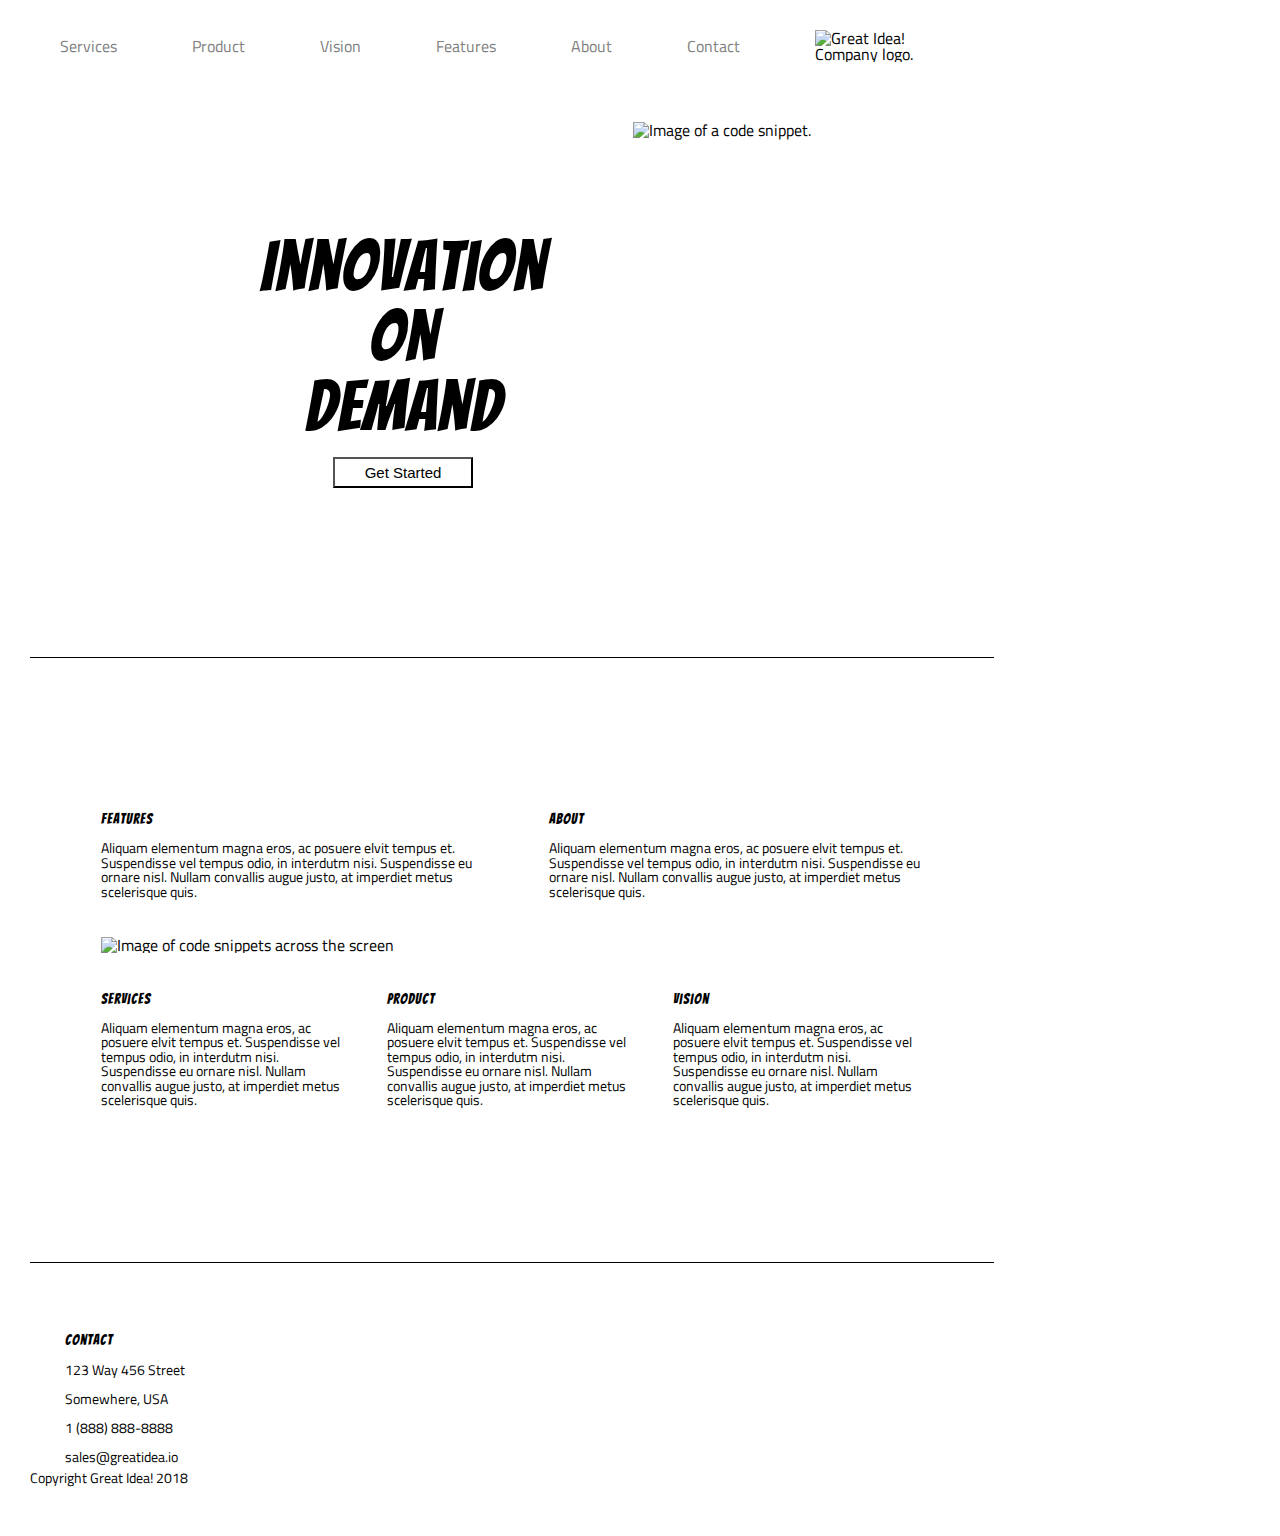
==== great-idea/index.html @ e41cb4b1 "more changes" ====
<!doctype html>

<html lang="en">

<head>
    <meta charset="utf-8">

    <title>Great Idea!</title>

    <link href="https://fonts.googleapis.com/css?family=Bangers|Titillium+Web" rel="stylesheet">
    <link rel="stylesheet" href="css/index.css">

    <!--[if lt IE 9]>
    <script src="https://cdnjs.cloudflare.com/ajax/libs/html5shiv/3.7.3/html5shiv.js"></script>
  <![endif]-->
</head>

<body>
    <content class="content">
        <header>
            <nav class="topnav">
                <a class='topnav nav-item' href="#">Services</a>
                <a class='topnav nav-item' href="#">Product</a>
                <a class='topnav nav-item' href="#">Vision</a>
                <a class='topnav nav-item' href="#">Features</a>
                <a class='topnav nav-item' href="#">About</a>
                <a class='topnav nav-item' href="#">Contact</a>

                <img class="topnav nav-item" src="img/logo.png" alt="Great Idea! Company logo.">
            </nav>
            <section>
                <div class="section-item">

                    <h1 class="section-item">
                        Innovation
                        <br>On
                        <br>Demand</h1>


                    <button class="section-item" type="button">Get Started</button>
                </div>
                <img class="section-item" src="img/header-img.png" alt="Image of a code snippet.">
            </section>
        </header>

        <main class="main">
<div class="main-items">
            <div class="main-items Features">
                <h1>Features</h1>
                <p>Aliquam elementum magna eros, ac posuere elvit tempus et. Suspendisse vel tempus odio, in interdutm nisi. Suspendisse eu ornare nisl. Nullam convallis augue justo, at imperdiet metus scelerisque quis.</p>
            </div>

            <div class="main-items About">
                <h1>About</h1>
                <p>Aliquam elementum magna eros, ac posuere elvit tempus et. Suspendisse vel tempus odio, in interdutm nisi. Suspendisse eu ornare nisl. Nullam convallis augue justo, at imperdiet metus scelerisque quis.</p>
            </div>

            <img class="main-items middle-img" src="img/mid-page-accent.jpg" alt="Image of code snippets across the screen">
            
            <div class="main-items Services">
                <h1>Services</h1>
                <p>Aliquam elementum magna eros, ac posuere elvit tempus et. Suspendisse vel tempus odio, in interdutm nisi. Suspendisse eu ornare nisl. Nullam convallis augue justo, at imperdiet metus scelerisque quis.</p>
            </div>
            <div class="main-items Product">
                <h1>Product</h1>
                Aliquam elementum magna eros, ac posuere elvit tempus et. Suspendisse vel tempus odio, in interdutm nisi. Suspendisse eu ornare nisl. Nullam convallis augue justo, at imperdiet metus scelerisque quis.
            </div>
            <div class="main-items Vision">
                <h1>Vision</h1>
                Aliquam elementum magna eros, ac posuere elvit tempus et. Suspendisse vel tempus odio, in interdutm nisi. Suspendisse eu ornare nisl. Nullam convallis augue justo, at imperdiet metus scelerisque quis.
            </div>
</div>
        </main>
        <footer>
            <address>
                <h1 class="contact">Contact</h1>
                <p>
                    <br>123 Way 456 Street
                    <br>Somewhere, USA
                    <br>1 (888) 888-8888
                    <br>sales@greatidea.io
                </p>
            </address>
            <small>
                <p>Copyright Great Idea! 2018</p>
            </small>
        </footer>
    </content>
</body></html>
---- great-idea/css/index.css ----
html,
body,
div,
span,
applet,
object,
iframe,
h1,
h2,
h3,
h4,
h5,
h6,
p,
blockquote,
pre,
a,
abbr,
acronym,
address,
big,
cite,
code,
del,
dfn,
em,
img,
ins,
kbd,
q,
s,
samp,
small,
strike,
strong,
sub,
sup,
tt,
var,
b,
u,
i,
center,
dl,
dt,
dd,
ol,
ul,
li,
fieldset,
form,
label,
legend,
table,
caption,
tbody,
tfoot,
thead,
tr,
th,
td,
article,
aside,
canvas,
details,
embed,
figure,
figcaption,
footer,
header,
hgroup,
menu,
nav,
output,
ruby,
section,
summary,
time,
mark,
audio,
video {
    margin: 0;
    padding: 0;
    border: 0;
    font-size: 100%;
    font: inherit;
    vertical-align: baseline;
}

/* HTML5 display-role reset for older browsers */
article,
aside,
details,
figcaption,
figure,
footer,
header,
hgroup,
menu,
nav,
section {
    display: block;
}

body {
    line-height: 1;
}

ol,
ul {
    list-style: none;
}

blockquote,
q {
    quotes: none;
}

blockquote:before,
blockquote:after,
q:before,
q:after {
    content: '';
    content: none;
}

table {
    border-collapse: collapse;
    border-spacing: 0;
}

/* Set every element's box-sizing to border-box */
* {
    box-sizing: border-box;
}

html,
body {
    height: 100%;
    font-family: 'Titillium Web', sans-serif;
}

h1,
h2,
h3,
h4,
h5 {
    font-family: 'Bangers', cursive;
    letter-spacing: 1px;
    margin-bottom: 15px;
}

/* Your code starts here! */

* {
    padding: 10px 30px;
    2
}

.content {
    box-sizing: border-box;
    display: flex;
    flex-wrap: wrap;
    max-width: 1024px;
    height: 1536px;





}

header {
    width: 100%;
    height: 40%;

    

}

.topnav {
    display: flex;
    flex-wrap: nowrap;
    justify-content: space-around;
    align-items: center
}
.topnav img{
    
    align-self: 
}
.nav-item {
    padding: 10px 30px;
    margin: 10px 15px 15px 0px;
    

}

.logo {

    position: absolute;
    padding: 5px 0px 0px 5px;
}

section {
    border: none solid;
    display: flex;
    flex-wrap: wrap;
justify-content: center;
    
    



}

.section-item {
margin: 0px 20px;

}
h1.section-item {
    text-align: center;

    font-size: 70px;





}

button.section-item {
    background-color: white;
    color: black;
    padding-left: 30px;
    padding-right: 30px;
    padding-top: 5px;
    padding-bottom: 5px;
    margin-top: 15px;
    margin-left: 120px;
    margin-right: 120px;

    font-size: 15px;



}

img.section-item {

    float: right;
    border: none dotted;
    margin-top: 35px;




}

div.section-item {
    float: left;
    border: none dotted;
    margin-top: 15%;
    margin-right:

}

.main {
    display: flex;
    flex-wrap: wrap;
    width: 100%;
    height: 40%;
    border-top: 1px solid;
    border-bottom: 1px solid;
    align-content:space-around;
    
   
    


}




a.nav-item {

    text-decoration: none;
    color: gray;
    font-size: 16px
}

.main-items {
    display: flex;
    flex-wrap: wrap;
    margin: 4%;
    width: 95%;
    justify-content: space-between;
}

.About,
.Features{
margin: 5px;
width: 45%;
font-size: 90%;



}

.Services,
.Product,
.Vision {
    
    
    
    flex-direction: row;
    width: 30%;
    font-size: 90%;
    margin: 5px;
}

.middle-img {
    margin-left: 5px;
}

address {


    text-align: left;
    margin-left: 35px;
    margin-top: 30px;
    font-size: 90%;
}

h1.contact {
    font-family: 'Bangers', cursive;
    letter-spacing: 1px;
    margin-bottom: 0px !important;
}

address p {
    line-height: 2;
    margin-top: -20px;
}

small {
    text-align: center;
    font-size: 90%;
}
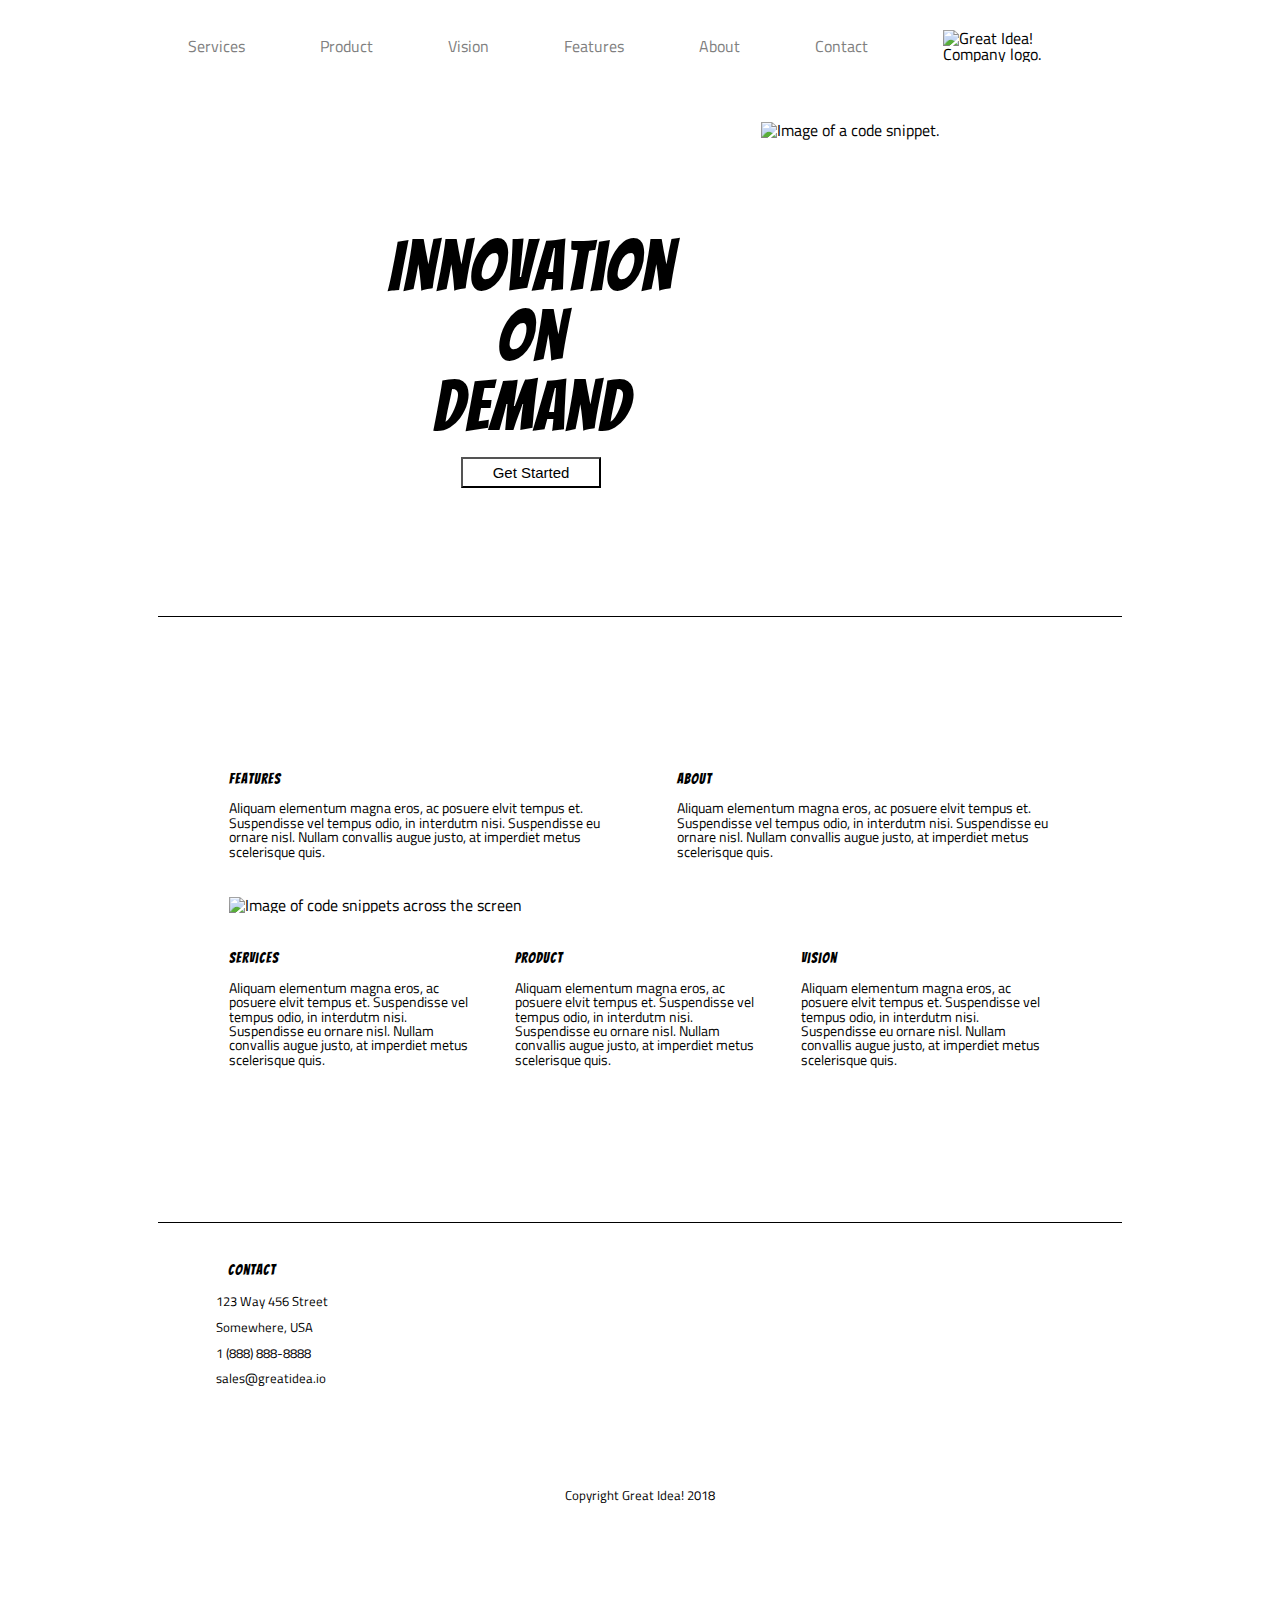
==== commit 6eaefd5b: "more changes" ====
--- a/great-idea/index.html
+++ b/great-idea/index.html
@@ -16,6 +16,7 @@
 </head>
 
 <body>
+    <div class="page">
     <content class="content">
         <header>
             <nav class="topnav">
@@ -72,18 +73,19 @@
 </div>
         </main>
         <footer>
-            <address>
-                <h1 class="contact">Contact</h1>
-                <p>
+            <address class="address">
+                <h1 class="address contact">Contact</h1>
+                <p class="address">
                     <br>123 Way 456 Street
                     <br>Somewhere, USA
                     <br>1 (888) 888-8888
                     <br>sales@greatidea.io
                 </p>
             </address>
-            <small>
-                <p>Copyright Great Idea! 2018</p>
+            <small class="small copy">
+                <p class="small">Copyright Great Idea! 2018</p>
             </small>
         </footer>
     </content>
+        </div>
 </body></html>
--- a/great-idea/css/index.css
+++ b/great-idea/css/index.css
@@ -152,17 +152,24 @@
 
 /* Your code starts here! */
 
-* {
+* { margin: 0;
+    padding: 0;
     padding: 10px 30px;
     2
 }
-
+.page{
+    display: flex;
+    justify-content: center;
+    
+}
 .content {
     box-sizing: border-box;
     display: flex;
     flex-wrap: wrap;
     max-width: 1024px;
     height: 1536px;
+    
+    
 
 
 
@@ -310,9 +317,7 @@
 .Services,
 .Product,
 .Vision {
-    
-    
-    
+  
     flex-direction: row;
     width: 30%;
     font-size: 90%;
@@ -323,27 +328,48 @@
     margin-left: 5px;
 }
 
-address {
-
-
-    text-align: left;
+.address {
+    display: flex;
+    flex-wrap: wrap;
+    font-size: 90%;
     margin-left: 35px;
-    margin-top: 30px;
-    font-size: 90%;
-}
+    margin-top: 20px;
+    
+}
+
+
 
 h1.contact {
     font-family: 'Bangers', cursive;
     letter-spacing: 1px;
-    margin-bottom: 0px !important;
-}
-
-address p {
+    font-size: 100%;
+    align-self: baseline;
+    
+    
+   
+}
+
+.address p {
     line-height: 2;
-    margin-top: -20px;
-}
-
-small {
-    text-align: center;
+    margin-left: -60px;
+    
+}
+
+.small {
+    display: flex;
+   width: 100%;
     font-size: 90%;
-}
+    justify-content: center;
+
+   
+}
+
+.copy {
+    padding: 10% 0;
+    
+    
+}
+
+footer {
+    width: 100%
+}
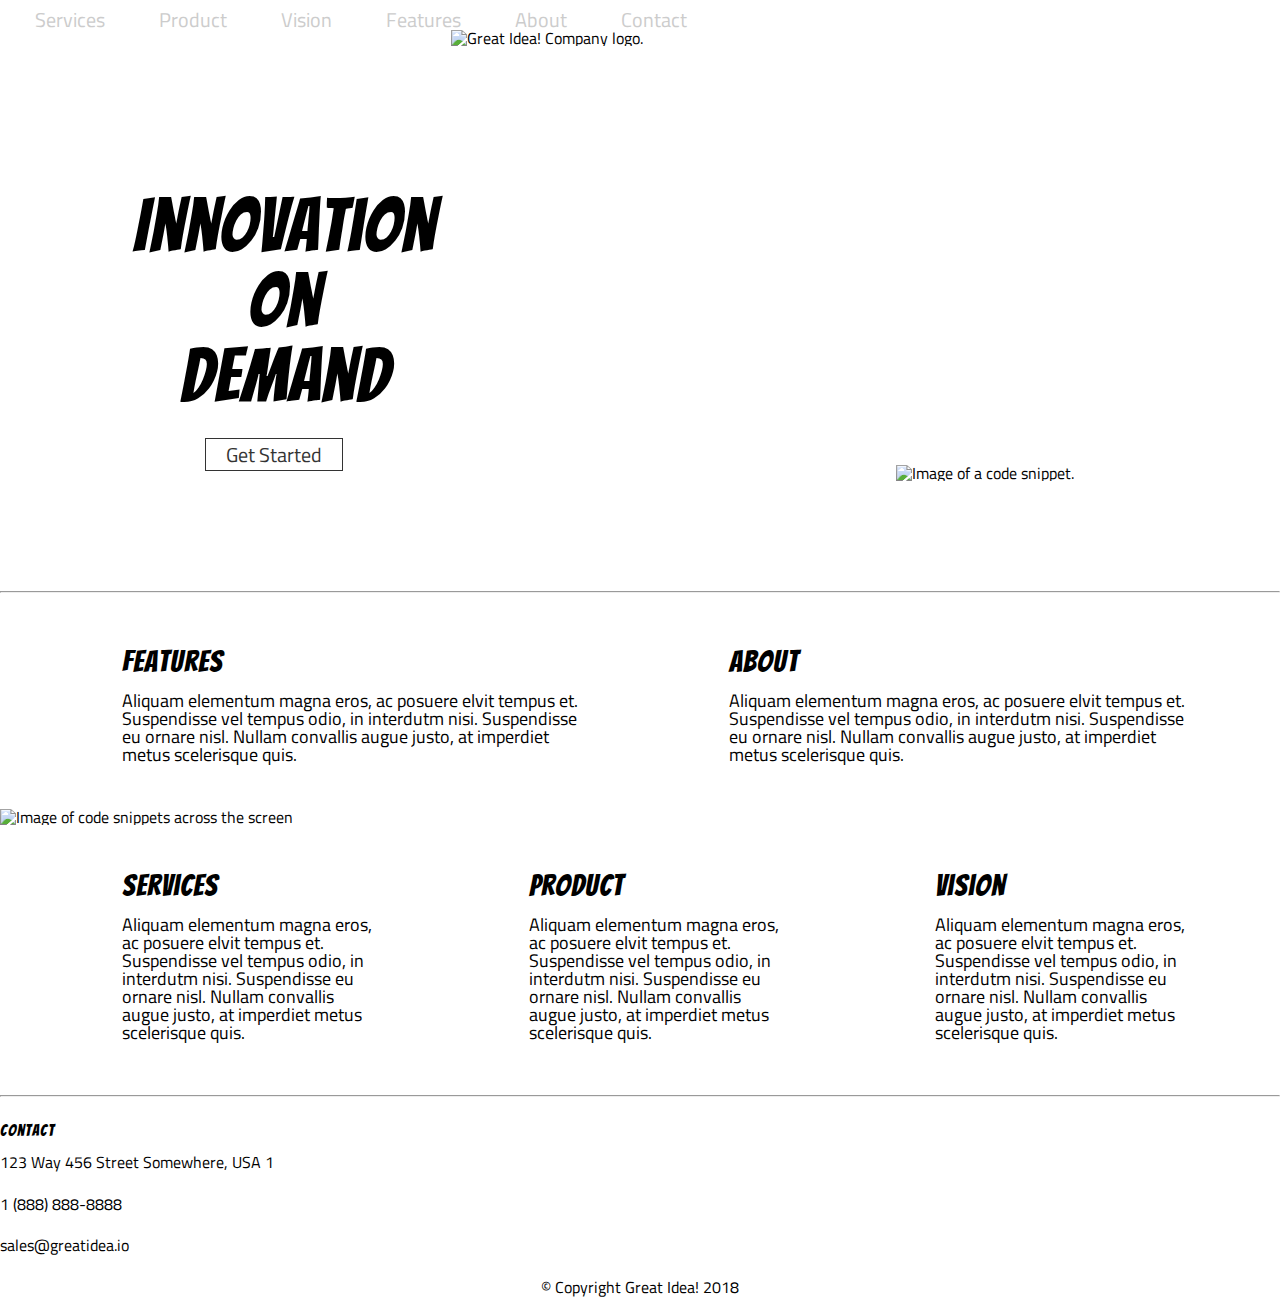
==== commit a99df535: "updated index.css and index.html with solution code to increase readability." ====
--- a/great-idea/index.html
+++ b/great-idea/index.html
@@ -1,91 +1,128 @@
-<!doctype html>
+
+<!DOCTYPE html>
 
 <html lang="en">
-
-<head>
-    <meta charset="utf-8">
+  <head>
+    <meta charset="utf-8" />
 
     <title>Great Idea!</title>
 
-    <link href="https://fonts.googleapis.com/css?family=Bangers|Titillium+Web" rel="stylesheet">
-    <link rel="stylesheet" href="css/index.css">
+    <link
+      href="https://fonts.googleapis.com/css?family=Bangers|Titillium+Web"
+      rel="stylesheet"
+    />
+    <link rel="stylesheet" href="css/index.css" />
 
     <!--[if lt IE 9]>
-    <script src="https://cdnjs.cloudflare.com/ajax/libs/html5shiv/3.7.3/html5shiv.js"></script>
-  <![endif]-->
-</head>
+      <script src="https://cdnjs.cloudflare.com/ajax/libs/html5shiv/3.7.3/html5shiv.js"></script>
+    <![endif]-->
+  </head>
 
-<body>
-    <div class="page">
-    <content class="content">
-        <header>
-            <nav class="topnav">
-                <a class='topnav nav-item' href="#">Services</a>
-                <a class='topnav nav-item' href="#">Product</a>
-                <a class='topnav nav-item' href="#">Vision</a>
-                <a class='topnav nav-item' href="#">Features</a>
-                <a class='topnav nav-item' href="#">About</a>
-                <a class='topnav nav-item' href="#">Contact</a>
+  <body>
+    <header class="main-header">
+      <div class="container">
+        <nav class="navbar">
+          <ul>
+            <li><a href="#">Services</a></li>
+            <li><a href="#">Product</a></li>
+            <li><a href="#">Vision</a></li>
+            <li><a href="#">Features</a></li>
+            <li><a href="#">About</a></li>
+            <li><a href="#">Contact</a></li>
+          </ul>
+          <img
+            class="logo"
+            src="img/logo.png"
+            alt="Great Idea! Company logo."
+          />
+        </nav>
 
-                <img class="topnav nav-item" src="img/logo.png" alt="Great Idea! Company logo.">
-            </nav>
-            <section>
-                <div class="section-item">
+        <div class="caption">
+          <h1>
+            Innovation <br />
+            On <br />
+            Demand
+          </h1>
+          <br />
+          <a href="#">Get Started</a>
+        </div>
+        <img
+          class="header-img"
+          src="img/header-img.png"
+          alt="Image of a code snippet."
+        />
+        <hr />
+      </div>
+    </header>
 
-                    <h1 class="section-item">
-                        Innovation
-                        <br>On
-                        <br>Demand</h1>
+    <section class="content-section">
+      <div class="container">
+        <div class="content-box content-box-top">
+          <h1>Features</h1>
+          <p>
+            Aliquam elementum magna eros, ac posuere elvit tempus et.
+            Suspendisse vel tempus odio, in interdutm nisi. Suspendisse eu
+            ornare nisl. Nullam convallis augue justo, at imperdiet metus
+            scelerisque quis.
+          </p>
+        </div>
 
+        <div class="content-box content-box-top">
+          <h1>About</h1>
+          <p>
+            Aliquam elementum magna eros, ac posuere elvit tempus et.
+            Suspendisse vel tempus odio, in interdutm nisi. Suspendisse eu
+            ornare nisl. Nullam convallis augue justo, at imperdiet metus
+            scelerisque quis.
+          </p>
+        </div>
 
-                    <button class="section-item" type="button">Get Started</button>
-                </div>
-                <img class="section-item" src="img/header-img.png" alt="Image of a code snippet.">
-            </section>
-        </header>
+        <img
+          class="middle-img"
+          src="img/mid-page-accent.jpg"
+          alt="Image of code snippets across the screen"
+        />
 
-        <main class="main">
-<div class="main-items">
-            <div class="main-items Features">
-                <h1>Features</h1>
-                <p>Aliquam elementum magna eros, ac posuere elvit tempus et. Suspendisse vel tempus odio, in interdutm nisi. Suspendisse eu ornare nisl. Nullam convallis augue justo, at imperdiet metus scelerisque quis.</p>
-            </div>
+        <div class="content-box content-box-bottom">
+          <h1>Services</h1>
+          <p>
+            Aliquam elementum magna eros, ac posuere elvit tempus et.
+            Suspendisse vel tempus odio, in interdutm nisi. Suspendisse eu
+            ornare nisl. Nullam convallis augue justo, at imperdiet metus
+            scelerisque quis.
+          </p>
+        </div>
 
-            <div class="main-items About">
-                <h1>About</h1>
-                <p>Aliquam elementum magna eros, ac posuere elvit tempus et. Suspendisse vel tempus odio, in interdutm nisi. Suspendisse eu ornare nisl. Nullam convallis augue justo, at imperdiet metus scelerisque quis.</p>
-            </div>
+        <div class=" content-box content-box-bottom">
+          <h1>Product</h1>
+          <p>
+            Aliquam elementum magna eros, ac posuere elvit tempus et.
+            Suspendisse vel tempus odio, in interdutm nisi. Suspendisse eu
+            ornare nisl. Nullam convallis augue justo, at imperdiet metus
+            scelerisque quis.
+          </p>
+        </div>
 
-            <img class="main-items middle-img" src="img/mid-page-accent.jpg" alt="Image of code snippets across the screen">
-            
-            <div class="main-items Services">
-                <h1>Services</h1>
-                <p>Aliquam elementum magna eros, ac posuere elvit tempus et. Suspendisse vel tempus odio, in interdutm nisi. Suspendisse eu ornare nisl. Nullam convallis augue justo, at imperdiet metus scelerisque quis.</p>
-            </div>
-            <div class="main-items Product">
-                <h1>Product</h1>
-                Aliquam elementum magna eros, ac posuere elvit tempus et. Suspendisse vel tempus odio, in interdutm nisi. Suspendisse eu ornare nisl. Nullam convallis augue justo, at imperdiet metus scelerisque quis.
-            </div>
-            <div class="main-items Vision">
-                <h1>Vision</h1>
-                Aliquam elementum magna eros, ac posuere elvit tempus et. Suspendisse vel tempus odio, in interdutm nisi. Suspendisse eu ornare nisl. Nullam convallis augue justo, at imperdiet metus scelerisque quis.
-            </div>
-</div>
-        </main>
-        <footer>
-            <address class="address">
-                <h1 class="address contact">Contact</h1>
-                <p class="address">
-                    <br>123 Way 456 Street
-                    <br>Somewhere, USA
-                    <br>1 (888) 888-8888
-                    <br>sales@greatidea.io
-                </p>
-            </address>
-            <small class="small copy">
-                <p class="small">Copyright Great Idea! 2018</p>
-            </small>
-        </footer>
-    </content>
+        <div class=" content-box content-box-bottom">
+          <h1>Vision</h1>
+          <p>
+            Aliquam elementum magna eros, ac posuere elvit tempus et.
+            Suspendisse vel tempus odio, in interdutm nisi. Suspendisse eu
+            ornare nisl. Nullam convallis augue justo, at imperdiet metus
+            scelerisque quis.
+          </p>
         </div>
-</body></html>
+        <hr />
+      </div>
+    </section>
+    <footer>
+      <div class="container">
+        <h1>Contact</h1>
+        <p class="mb">123 Way 456 Street Somewhere, USA 1</p>
+        <p>1 (888) 888-8888</p>
+        <p>sales@greatidea.io</p>
+        <p class="copyright">&copy; Copyright Great Idea! 2018</p>
+      </div>
+    </footer>
+  </body>
+</html>
--- a/great-idea/css/index.css
+++ b/great-idea/css/index.css
@@ -1,3 +1,8 @@
+/* http://meyerweb.com/eric/tools/css/reset/ 
+   v2.0 | 20110126
+   License: none (public domain)
+*/
+
 html,
 body,
 div,
@@ -79,14 +84,13 @@
 mark,
 audio,
 video {
-    margin: 0;
-    padding: 0;
-    border: 0;
-    font-size: 100%;
-    font: inherit;
-    vertical-align: baseline;
-}
-
+  margin: 0;
+  padding: 0;
+  border: 0;
+  font-size: 100%;
+  font: inherit;
+  vertical-align: baseline;
+}
 /* HTML5 display-role reset for older browsers */
 article,
 aside,
@@ -99,45 +103,40 @@
 menu,
 nav,
 section {
-    display: block;
-}
-
+  display: block;
+}
 body {
-    line-height: 1;
-}
-
+  line-height: 1;
+}
 ol,
 ul {
-    list-style: none;
-}
-
+  list-style: none;
+}
 blockquote,
 q {
-    quotes: none;
-}
-
+  quotes: none;
+}
 blockquote:before,
 blockquote:after,
 q:before,
 q:after {
-    content: '';
-    content: none;
-}
-
+  content: "";
+  content: none;
+}
 table {
-    border-collapse: collapse;
-    border-spacing: 0;
+  border-collapse: collapse;
+  border-spacing: 0;
 }
 
 /* Set every element's box-sizing to border-box */
 * {
-    box-sizing: border-box;
+  box-sizing: border-box;
 }
 
 html,
 body {
-    height: 100%;
-    font-family: 'Titillium Web', sans-serif;
+  height: 100%;
+  font-family: "Titillium Web", sans-serif;
 }
 
 h1,
@@ -145,231 +144,108 @@
 h3,
 h4,
 h5 {
-    font-family: 'Bangers', cursive;
-    letter-spacing: 1px;
-    margin-bottom: 15px;
+  font-family: "Bangers", cursive;
+  letter-spacing: 1px;
+  margin-bottom: 15px;
 }
 
 /* Your code starts here! */
-
-* { margin: 0;
-    padding: 0;
-    padding: 10px 30px;
-    2
-}
-.page{
-    display: flex;
-    justify-content: center;
-    
-}
-.content {
-    box-sizing: border-box;
-    display: flex;
-    flex-wrap: wrap;
-    max-width: 1024px;
-    height: 1536px;
-    
-    
-
-
-
-
-
-}
-
-header {
-    width: 100%;
-    height: 40%;
-
-    
-
-}
-
-.topnav {
-    display: flex;
-    flex-wrap: nowrap;
-    justify-content: space-around;
-    align-items: center
-}
-.topnav img{
-    
-    align-self: 
-}
-.nav-item {
-    padding: 10px 30px;
-    margin: 10px 15px 15px 0px;
-    
-
+.container {
+  max-width: 1400px;
+  margin: 0 auto;
+}
+
+/* Navigation */
+.main-header .navbar {
+  padding: 10px;
+}
+
+.main-header .navbar ul {
+  display: inline-block;
+}
+
+.main-header .navbar ul li {
+  display: inline;
+  padding: 0 20px;
+}
+
+.main-header .navbar ul li a {
+  color: #ccc;
+  text-decoration: none;
+  padding: 5px;
+  font-size: 20px;
 }
 
 .logo {
-
-    position: absolute;
-    padding: 5px 0px 0px 5px;
-}
-
-section {
-    border: none solid;
-    display: flex;
-    flex-wrap: wrap;
-justify-content: center;
-    
-    
-
-
-
-}
-
-.section-item {
-margin: 0px 20px;
-
-}
-h1.section-item {
-    text-align: center;
-
-    font-size: 70px;
-
-
-
-
-
-}
-
-button.section-item {
-    background-color: white;
-    color: black;
-    padding-left: 30px;
-    padding-right: 30px;
-    padding-top: 5px;
-    padding-bottom: 5px;
-    margin-top: 15px;
-    margin-left: 120px;
-    margin-right: 120px;
-
-    font-size: 15px;
-
-
-
-}
-
-img.section-item {
-
-    float: right;
-    border: none dotted;
-    margin-top: 35px;
-
-
-
-
-}
-
-div.section-item {
-    float: left;
-    border: none dotted;
-    margin-top: 15%;
-    margin-right:
-
-}
-
-.main {
-    display: flex;
-    flex-wrap: wrap;
-    width: 100%;
-    height: 40%;
-    border-top: 1px solid;
-    border-bottom: 1px solid;
-    align-content:space-around;
-    
-   
-    
-
-
-}
-
-
-
-
-a.nav-item {
-
-    text-decoration: none;
-    color: gray;
-    font-size: 16px
-}
-
-.main-items {
-    display: flex;
-    flex-wrap: wrap;
-    margin: 4%;
-    width: 95%;
-    justify-content: space-between;
-}
-
-.About,
-.Features{
-margin: 5px;
-width: 45%;
-font-size: 90%;
-
-
-
-}
-
-.Services,
-.Product,
-.Vision {
-  
-    flex-direction: row;
-    width: 30%;
-    font-size: 90%;
-    margin: 5px;
-}
-
-.middle-img {
-    margin-left: 5px;
-}
-
-.address {
-    display: flex;
-    flex-wrap: wrap;
-    font-size: 90%;
-    margin-left: 35px;
-    margin-top: 20px;
-    
-}
-
-
-
-h1.contact {
-    font-family: 'Bangers', cursive;
-    letter-spacing: 1px;
-    font-size: 100%;
-    align-self: baseline;
-    
-    
-   
-}
-
-.address p {
-    line-height: 2;
-    margin-left: -60px;
-    
-}
-
-.small {
-    display: flex;
-   width: 100%;
-    font-size: 90%;
-    justify-content: center;
-
-   
-}
-
-.copy {
-    padding: 10% 0;
-    
-    
-}
-
-footer {
-    width: 100%
-}
+  margin-left: 35%;
+}
+
+/* Hero section */
+.main-header .caption {
+  display: inline;
+  text-align: center;
+}
+
+.main-header .caption h1 {
+  font-size: 75px;
+  display: inline-block;
+  padding: 5px;
+  margin: 10% 0 2% 10%;
+}
+
+.main-header .caption a {
+  padding: 0 20px 0 20px;
+  border: #333 1px solid;
+  color: #333;
+  text-decoration: none;
+  margin: 0 0 0 16%;
+  font-size: 20px;
+}
+
+.main-header .header-img {
+  margin: -25% 0 8% 70%;
+}
+
+/* Content section */
+
+.content-section .content-box-top {
+  display: inline-block;
+  max-width: 500px;
+  margin: 2% 0 2% 8%;
+  padding: 20px;
+}
+
+.content-section .content-box h1 {
+  font-size: 30px;
+}
+
+.content-section .content-box p {
+  font-size: 18px;
+}
+
+.content-section .middle-img {
+  display: block;
+  margin: 0 auto;
+  width: 100%;
+}
+
+.content-section .content-box-bottom {
+  display: inline-block;
+  max-width: 300px;
+  margin: 2% 0 2% 8%;
+  padding: 20px;
+}
+
+/* Footer */
+footer h1 {
+  margin-top: 2%;
+}
+
+/* Margin-bottom */
+footer p {
+  margin-bottom: 2%;
+}
+
+footer .copyright {
+  text-align: center;
+}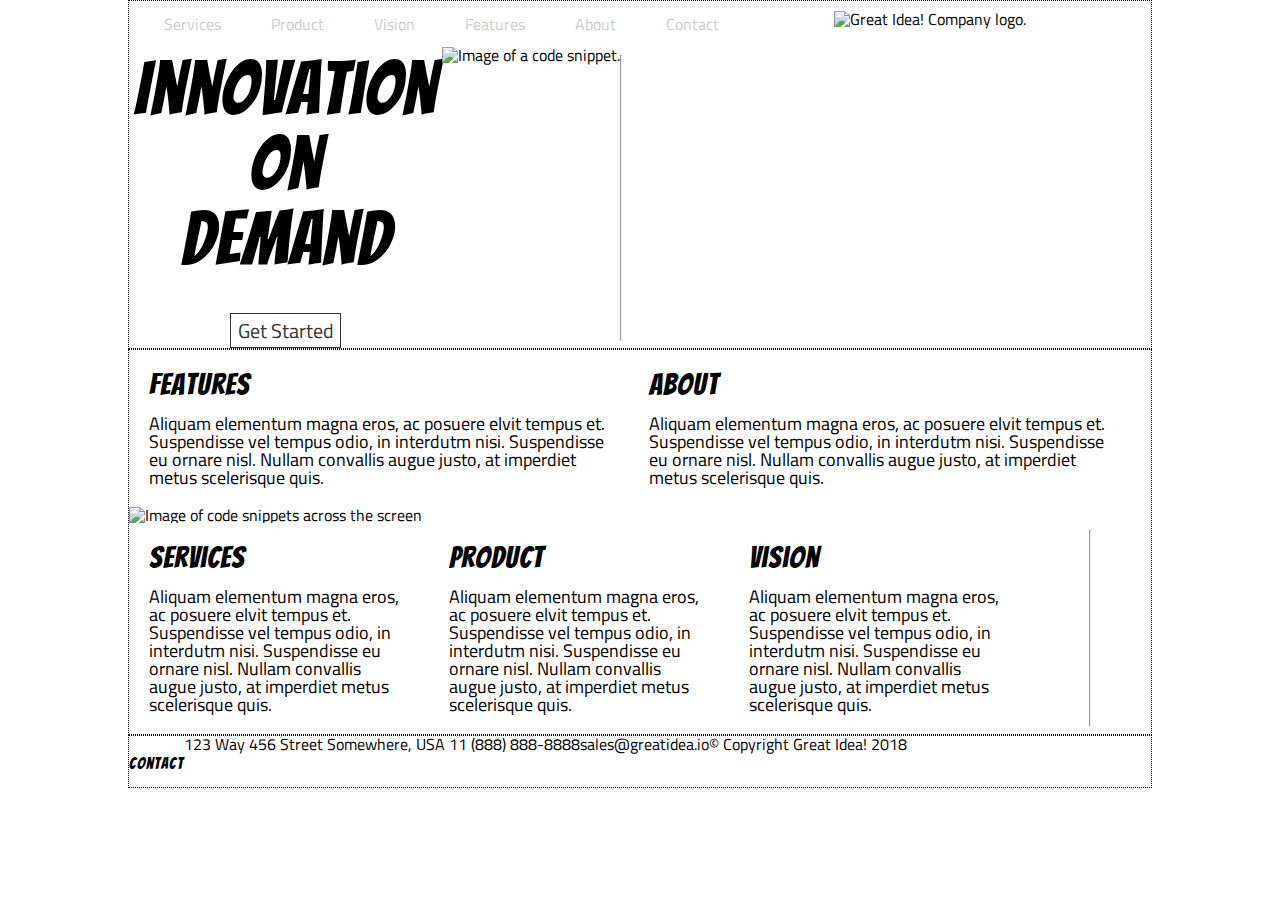
==== commit edcfd88c: "finished nav and repurposed html" ====
--- a/great-idea/index.html
+++ b/great-idea/index.html
@@ -36,8 +36,9 @@
             alt="Great Idea! Company logo."
           />
         </nav>
-
-        <div class="caption">
+<section class="hero">
+        <div class="hero-content">
+	<div class="caption">
           <h1>
             Innovation <br />
             On <br />
@@ -53,6 +54,8 @@
         />
         <hr />
       </div>
+</section>
+				</div>
     </header>
 
     <section class="content-section">
--- a/great-idea/css/index.css
+++ b/great-idea/css/index.css
@@ -131,6 +131,7 @@
 /* Set every element's box-sizing to border-box */
 * {
   box-sizing: border-box;
+	font-size: 90%;
 }
 
 html,
@@ -148,70 +149,121 @@
   letter-spacing: 1px;
   margin-bottom: 15px;
 }
-
+body {
+	width: 100%;
+	margin: auto 0;
+}
 /* Your code starts here! */
 .container {
-  max-width: 1400px;
+  max-width: 1024px;
+	width: 100%;
   margin: 0 auto;
+	border: 1px dotted black;
+	display: flex;
+	flex-wrap: wrap;
 }
 
 /* Navigation */
+.navbar {
+	display: flex;
+	flex-wrap: wrap;
+	width: 100%;
+}
+
 .main-header .navbar {
-  padding: 10px;
+  padding: 1%;
+	display: flex;
+	flex-wrap: wrap;
+	
 }
 
 .main-header .navbar ul {
-  display: inline-block;
+  display: flex;
+	flex-wrap: wrap;
 }
 
 .main-header .navbar ul li {
-  display: inline;
-  padding: 0 20px;
+  display: flex;
+	flex-wrap: wrap;
+	padding: 0 20px;
 }
 
 .main-header .navbar ul li a {
   color: #ccc;
   text-decoration: none;
   padding: 5px;
-  font-size: 20px;
+  
 }
 
 .logo {
-  margin-left: 35%;
+padding-left: 9%;
+	
 }
 
 /* Hero section */
+.caption {
+	display: flex;
+	flex-wrap: wrap;
+	align-items: flex-start;
+	flex-direction: column;
+}
+
+
+.main-header {
+	display: flex;
+	flex-wrap: wrap;
+	align-items: center;
+	width: 100%;
+	align-content: space-around;
+	
+}
+.hero {
+	display: flex;
+	flex-wrap: wrap;
+	align-content: space-around;
+	width: 100%;
+}
+
+.hero-content {
+	display: flex;
+	flex-wrap: wrap;
+	align-content: space-between;
+}
 .main-header .caption {
-  display: inline;
+  
   text-align: center;
 }
 
 .main-header .caption h1 {
-  font-size: 75px;
-  display: inline-block;
+  
+	font-size: 75px;
+  
   padding: 5px;
-  margin: 10% 0 2% 10%;
+  
 }
 
 .main-header .caption a {
-  padding: 0 20px 0 20px;
+  padding:  2%  2%;
   border: #333 1px solid;
   color: #333;
   text-decoration: none;
-  margin: 0 0 0 16%;
+  
   font-size: 20px;
+	align-self: center;
 }
 
 .main-header .header-img {
-  margin: -25% 0 8% 70%;
+  display: flex;
+	flex-wrap: wrap;
+	align-content: center;
 }
 
 /* Content section */
 
 .content-section .content-box-top {
-  display: inline-block;
+  
   max-width: 500px;
-  margin: 2% 0 2% 8%;
+  
   padding: 20px;
 }
 
@@ -224,7 +276,7 @@
 }
 
 .content-section .middle-img {
-  display: block;
+  
   margin: 0 auto;
   width: 100%;
 }
@@ -232,7 +284,7 @@
 .content-section .content-box-bottom {
   display: inline-block;
   max-width: 300px;
-  margin: 2% 0 2% 8%;
+  
   padding: 20px;
 }
 
@@ -243,7 +295,7 @@
 
 /* Margin-bottom */
 footer p {
-  margin-bottom: 2%;
+  
 }
 
 footer .copyright {
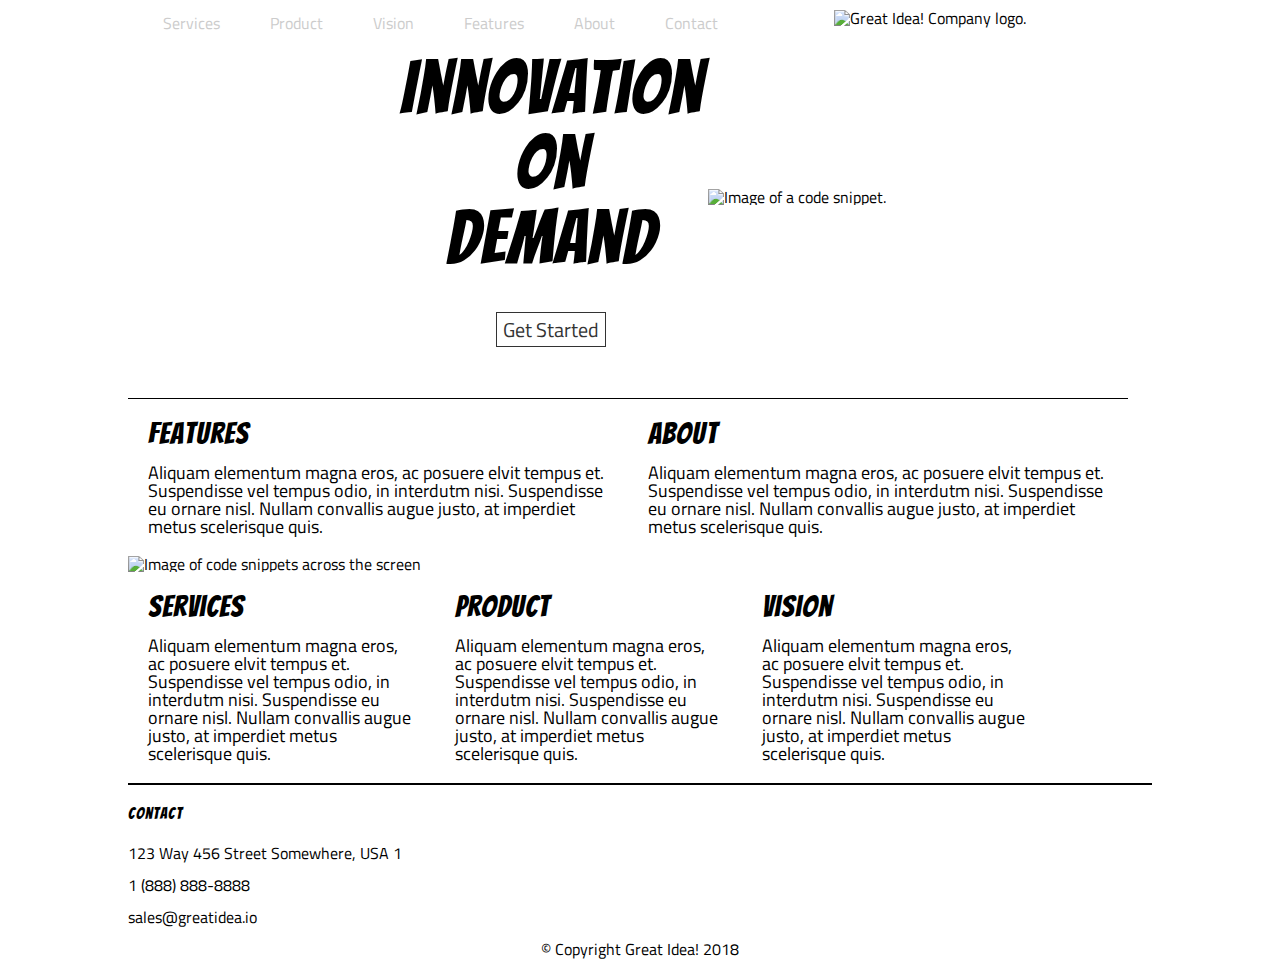
==== commit 2fe9f0b9: "added borders and tweaks" ====
--- a/great-idea/index.html
+++ b/great-idea/index.html
@@ -52,7 +52,7 @@
           src="img/header-img.png"
           alt="Image of a code snippet."
         />
-        <hr />
+        
       </div>
 </section>
 				</div>
@@ -61,6 +61,7 @@
     <section class="content-section">
       <div class="container">
         <div class="content-box content-box-top">
+					
           <h1>Features</h1>
           <p>
             Aliquam elementum magna eros, ac posuere elvit tempus et.
@@ -115,16 +116,16 @@
             scelerisque quis.
           </p>
         </div>
-        <hr />
+        
       </div>
     </section>
-    <footer>
-      <div class="container">
-        <h1>Contact</h1>
+    <footer div class="container footer">
+      <div class="container footer">
+        <h1>Contact</h1><address>
         <p class="mb">123 Way 456 Street Somewhere, USA 1</p>
         <p>1 (888) 888-8888</p>
         <p>sales@greatidea.io</p>
-        <p class="copyright">&copy; Copyright Great Idea! 2018</p>
+       </address> <p class="copyright">&copy; Copyright Great Idea! 2018</p>
       </div>
     </footer>
   </body>
--- a/great-idea/css/index.css
+++ b/great-idea/css/index.css
@@ -148,6 +148,7 @@
   font-family: "Bangers", cursive;
   letter-spacing: 1px;
   margin-bottom: 15px;
+	
 }
 body {
 	width: 100%;
@@ -158,7 +159,7 @@
   max-width: 1024px;
 	width: 100%;
   margin: 0 auto;
-	border: 1px dotted black;
+	
 	display: flex;
 	flex-wrap: wrap;
 }
@@ -220,14 +221,17 @@
 .hero {
 	display: flex;
 	flex-wrap: wrap;
-	align-content: space-around;
-	width: 100%;
+	justify-content: space-around;
+	width: 100%;
+	padding-bottom: 5%
 }
 
 .hero-content {
 	display: flex;
 	flex-wrap: wrap;
-	align-content: space-between;
+	align-items: center;
+	
+	
 }
 .main-header .caption {
   
@@ -261,7 +265,7 @@
 /* Content section */
 
 .content-section .content-box-top {
-  
+  border-top: 1px black solid;
   max-width: 500px;
   
   padding: 20px;
@@ -282,20 +286,30 @@
 }
 
 .content-section .content-box-bottom {
-  display: inline-block;
-  max-width: 300px;
+  	
+  max-width: 30%;
+	align-items: center;
+	justify-content: space-between;
   
   padding: 20px;
 }
 
 /* Footer */
+
+.footer {
+	display: flex;
+	flex-wrap: wrap;
+	flex-direction: column;
+	border-top: .5px black solid;
+
+}
 footer h1 {
   margin-top: 2%;
 }
 
 /* Margin-bottom */
 footer p {
-  
+  line-height: 2;
 }
 
 footer .copyright {
